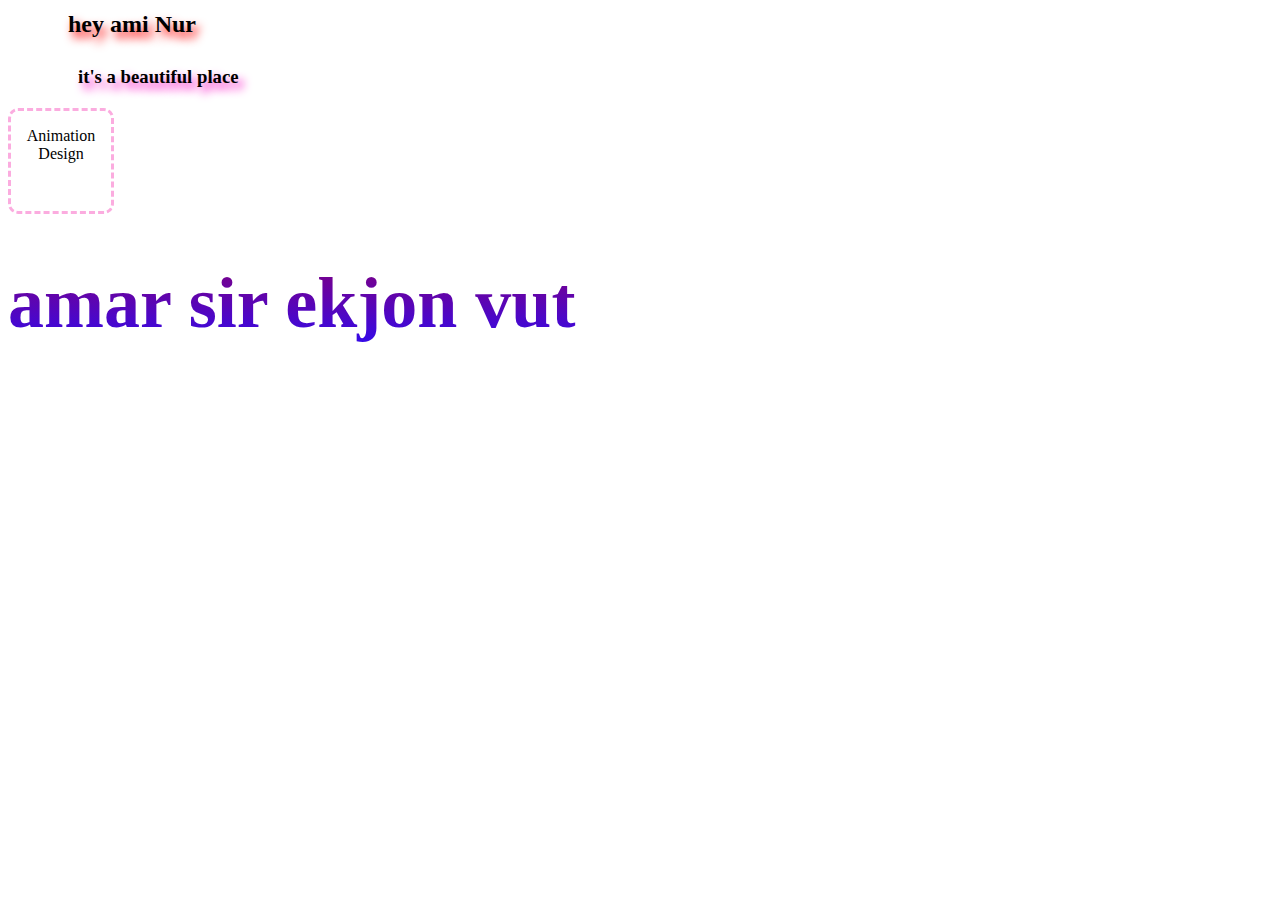
==== index.html @ 4ab66a70 "first commit" ====
<!DOCTYPE html>
<html lang="en">

<head>
    <meta charset="UTF-8">
    <meta name="viewport" content="width=device-width, initial-scale=1.0">
    <title>Position-Shadow-animation</title>
    <link rel="stylesheet" href="style.css">
    <style>

    </style>
</head>

<body>

    <h2>hey ami Nur </h2>
    <h3> it's a beautiful place</h3>


    <!-- Amra Animation Sikhbo akhane -->
    <div id="animation-design">
        <p style="text-align: center;">Animation Design</p>
    </div>


    <!-- <h1 id="ami-vut">Hello Ami Vut ..</h1> -->
    <h1 id="sir-vut"> amar sir ekjon vut</h1>

</body>

</html>
---- style.css ----
/* .position{
    position: relative;
    left: 50px;
    top: 50px;
    height: 100px;
    width: 400px;
    background-color: cadetblue;
    box-shadow: 1px 2px 50px 10px grey;

}

h1{
    position: relative;
    left: 50px;
    top: 50px;
    text-shadow: 2px 2px 3px rgb(246, 234, 2);
} */

h2 {
    position: relative;
    left: 60px;
    bottom: 9px;
    text-shadow: 4px 6px 10px red;
    border: 3px;

}

h2:hover {
    transform: rotate(270deg);
    border: 2px red;
    background-color: #890d5e;
    transition-duration: 5s;
    transition-delay: 1s;
    height: 100px;
    width: 150px;
    transition: height 2s, width 3s, ;

}




h3 {
    position: relative;
    left: 70px;
    bottom: 1px;
    text-shadow: 5px 6px 10px rgb(247, 12, 196);

}

#animation-design {
    border: 3px dashed #fbacdf;
    border-radius: 10px;
    height: 100px;
    width: 100px;
}

#animation-design:hover {
    /* transform: translate(70px, 100px); */
    transform: rotate(270deg);
    background-color: #fbacdf;
    transition-duration: 5s;
    transition-delay: 1s;
    height: 300px;
    width: 200px;
    transition: height 2s, width 3s, ;
}

/* #ami-vut {
    background: -webkit-linear-gradient(#4e0151, #06c689, red);
    -webkit-background-clip: text;
    -webkit-text-fill-color: transparent;
} */
#sir-vut{
    font-size: 72px;
    background: -webkit-linear-gradient(purple, #330aea);
    -webkit-background-clip: text;
    -webkit-text-fill-color: transparent;
}
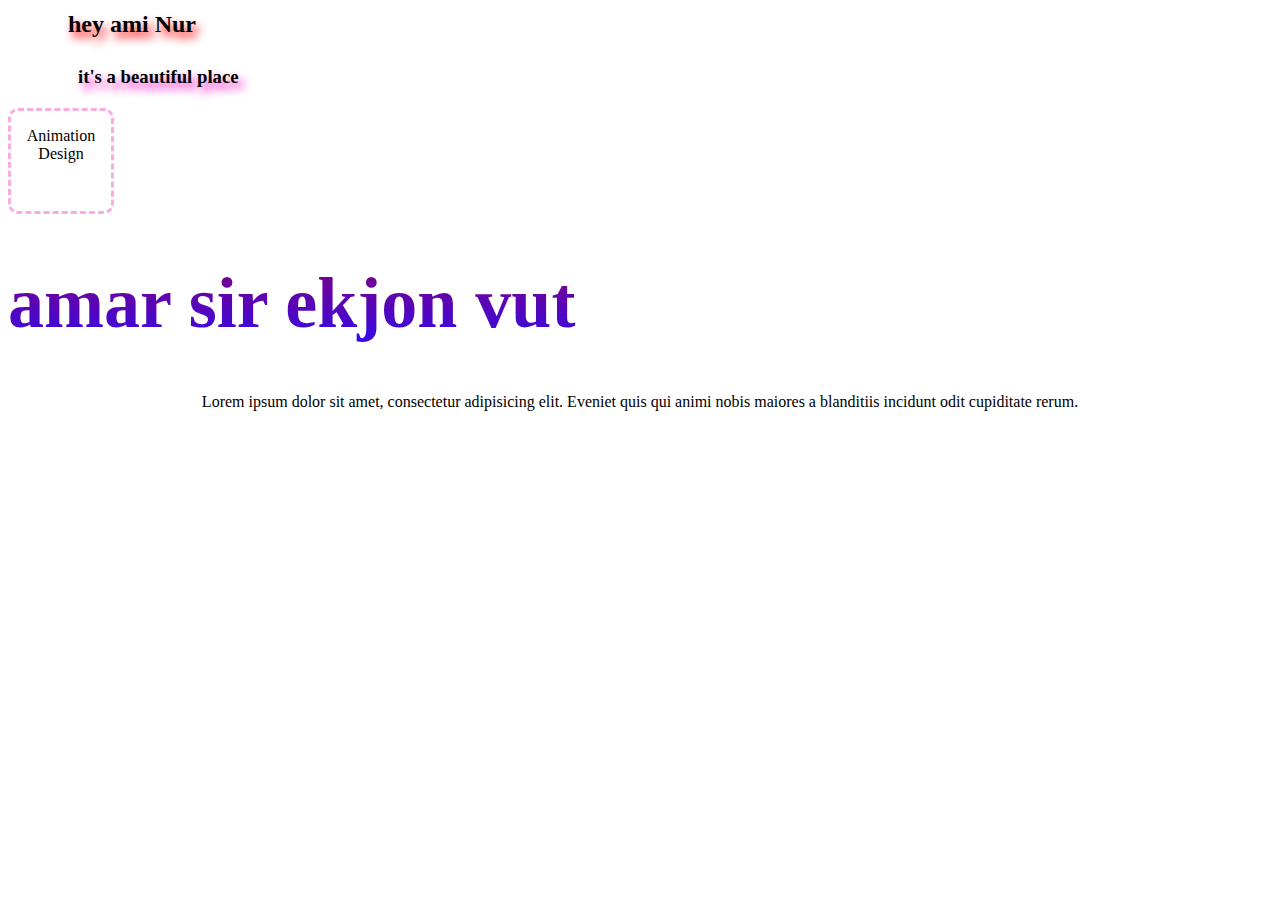
==== commit f98f42d1: "extra something added" ====
--- a/index.html
+++ b/index.html
@@ -25,6 +25,7 @@
 
     <!-- <h1 id="ami-vut">Hello Ami Vut ..</h1> -->
     <h1 id="sir-vut"> amar sir ekjon vut</h1>
+    <p style="text-align: center;">Lorem ipsum dolor sit amet, consectetur adipisicing elit. Eveniet quis qui animi nobis maiores a blanditiis incidunt odit cupiditate rerum. </p>
 
 </body>
 
--- a/style.css
+++ b/style.css
@@ -37,9 +37,6 @@
 
 }
 
-
-
-
 h3 {
     position: relative;
     left: 70px;
@@ -76,4 +73,4 @@
     background: -webkit-linear-gradient(purple, #330aea);
     -webkit-background-clip: text;
     -webkit-text-fill-color: transparent;
-}+}
